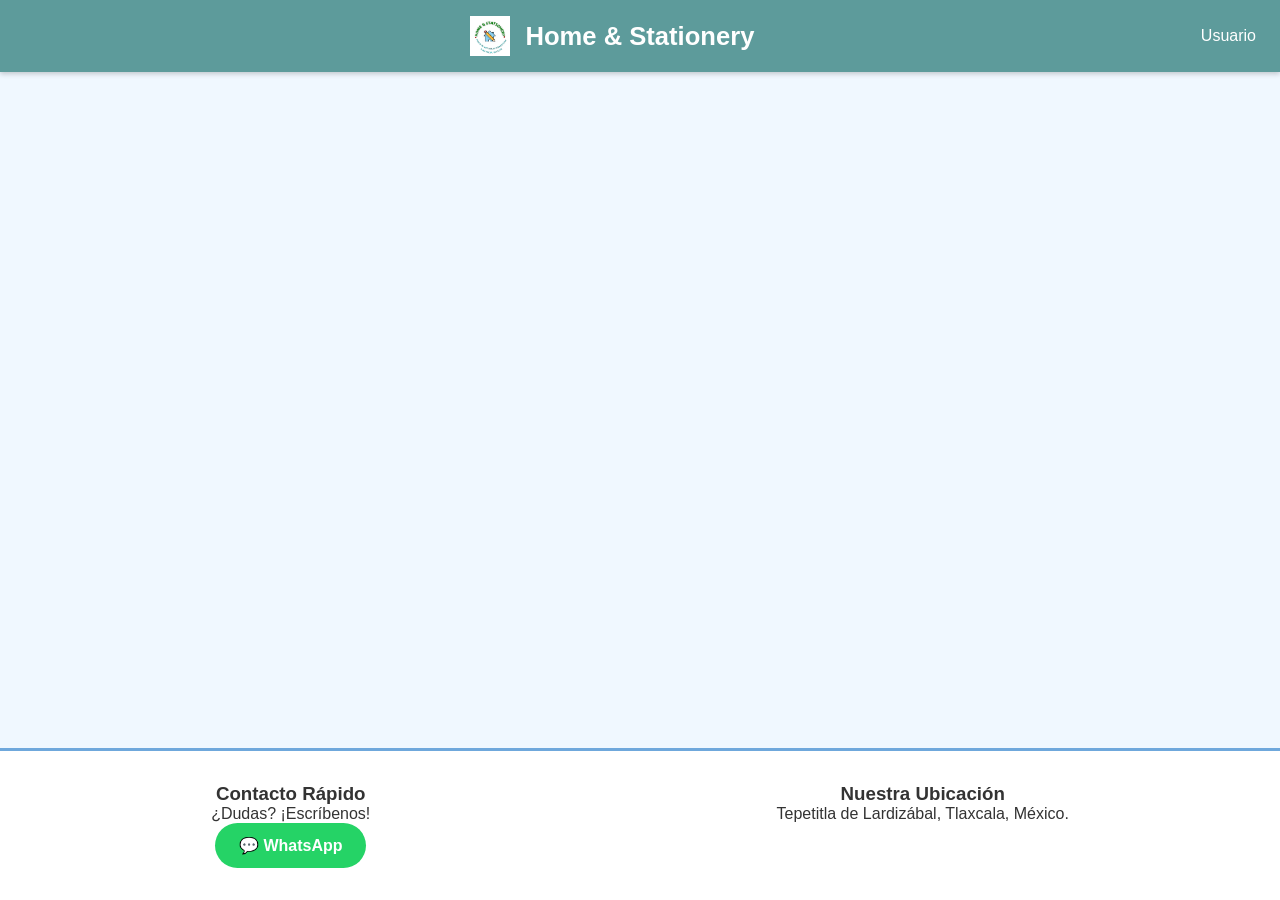
==== producto.html @ 23cab2e7 "Create producto.html Signed-off-by: ＠┊ғᴇʀɴᴀɴᴅᴏ <113485181+LuisferC19@users.noreply.github.com>" ====
<!DOCTYPE html>
<html lang="es">
<head>
    <meta charset="UTF-8" />
    <meta name="viewport" content="width=device-width, initial-scale=1" />
    <title>Detalle del Producto - Home & Stationery</title>
    <link rel="stylesheet" href="styles.css" />
    <link rel="manifest" href="manifest.json" />
    <meta name="theme-color" content="#5d9b9b" />
    <style>
        /* Estilos específicos para la página de detalle */
        .producto-detalle-container {
            max-width: 1000px;
            margin: 2rem auto;
            padding: 2rem;
            background-color: var(--card-bg-color);
            border-radius: 8px;
            box-shadow: 0 4px 15px var(--shadow-color);
            display: grid;
            grid-template-columns: 1fr 1fr;
            gap: 2rem;
        }
        .producto-detalle-imagen img {
            width: 100%;
            max-height: 400px;
            object-fit: contain;
            border-radius: 8px;
            background-color: #fff;
        }
        .producto-detalle-info h1 {
            font-size: 2.2rem;
            margin-bottom: 1rem;
        }
        .producto-detalle-info .precio {
            font-size: 2rem;
            font-weight: bold;
            color: var(--primary-color);
            margin-bottom: 1rem;
        }
        .producto-detalle-info .descripcion {
            line-height: 1.6;
            margin-bottom: 1.5rem;
        }
        .producto-detalle-info .stock-info {
            margin-bottom: 1.5rem;
        }
        .producto-detalle-info .agregar-controls {
            display: flex;
            gap: 1rem;
        }
         .producto-detalle-info .cantidad-input {
            width: 70px;
            padding: 0.75rem;
            text-align: center;
        }
        .producto-detalle-info .btn-agregar-carrito {
            padding: 0.75rem 1.5rem;
        }
        .productos-relacionados {
            grid-column: 1 / -1; /* Ocupa todo el ancho */
            margin-top: 2rem;
            border-top: 1px solid var(--border-color);
            padding-top: 2rem;
        }
        @media (max-width: 768px) {
            .producto-detalle-container {
                grid-template-columns: 1fr;
            }
        }
    </style>
</head>
<body>
    <header class="header">
        <div class="header-content">
             <a href="index.html" class="title-container" style="text-decoration: none; color: inherit;">
                <img src="img/HomeStatio.png" alt="Logo de Home & Stationery" class="header-logo">
                <h1 class="header-title">Home & Stationery</h1>
            </a>
            <div class="header-right-controls">
                <div class="header-user">
                    <span id="nombreUsuario">Usuario</span>
                </div>
            </div>
        </div>
    </header>

    <main id="producto-detalle" class="main-content">
        </main>
    
    <div id="toast" class="toast" role="alert" aria-live="assertive"></div>

    <footer class="footer">
        <div class="footer-contact">
            <h3>Contacto Rápido</h3>
            <p>¿Dudas? ¡Escríbenos!</p>
            <a href="https://wa.me/522481602590" target="_blank" rel="noopener" class="btn-whatsapp-footer">💬 WhatsApp</a>
        </div>
        <div class="footer-map">
            <h3>Nuestra Ubicación</h3>
            <p>Tepetitla de Lardizábal, Tlaxcala, México.</p>
        </div>
    </footer>

    <script src="producto.js"></script>
    <script src="sw-register.js"></script>
</body>
</html>
---- styles.css ----
:root {
    --bg-color: #f0f8ff;
    --card-bg-color: #ffffff;
    --text-color: #333333;
    --header-bg-color: #5d9b9b;
    --header-text-color: #ffffff;
    --primary-color: #6fa8dc;
    --primary-hover-color: #5a8db9;
    --shadow-color: rgba(0, 0, 0, 0.08);
    --shadow-hover-color: rgba(0, 0, 0, 0.15);
    --border-color: #e0e0e0;
    --sidebar-bg-color: #ffffff;
    --danger-color: #e57373;
    --danger-hover-color: #d32f2f;
}

[data-theme="dark"] {
    --bg-color: #1e1e1e;
    --card-bg-color: #2d2d2d;
    --text-color: #e0e0e0;
    --header-bg-color: #4a7c7c;
    --header-text-color: #ffffff;
    --primary-color: #82b9e6;
    --primary-hover-color: #6fa8dc;
    --shadow-color: rgba(0, 0, 0, 0.2);
    --shadow-hover-color: rgba(0, 0, 0, 0.3);
    --border-color: #444444;
    --sidebar-bg-color: #252525;
    --danger-color: #ef9a9a;
    --danger-hover-color: #e57373;
}

/* --- ANIMACIÓN DE VUELO AL CARRITO --- */
@keyframes fly-to-cart {
    0% {
        transform: scale(1);
        opacity: 1;
    }
    100% {
        transform: scale(0.1);
        opacity: 0;
    }
}

.producto-imagen-volando {
    position: fixed;
    z-index: 1500;
    border-radius: 50%;
    background-color: #fff;
    box-shadow: 0 4px 15px rgba(0,0,0,0.3);
    pointer-events: none;
    animation: fly-to-cart 0.8s ease-in-out forwards;
}

* {
    margin: 0;
    padding: 0;
    box-sizing: border-box;
    font-family: 'Segoe UI', Arial, sans-serif;
}

body {
    background: var(--bg-color);
    color: var(--text-color);
    display: flex;
    flex-direction: column;
    min-height: 100vh;
    transition: background-color 0.3s ease, color 0.3s ease;
}

:focus-visible {
    outline: 3px solid var(--primary-color);
    outline-offset: 2px;
}

.header {
    background-color: var(--header-bg-color);
    color: var(--header-text-color);
    padding: 1rem 1.5rem;
    position: sticky;
    top: 0;
    z-index: 1000;
    width: 100%;
    box-shadow: 0 2px 5px rgba(0,0,0,0.2);
}

.header-content {
    max-width: 1400px;
    margin: 0 auto;
    display: flex;
    align-items: center;
    justify-content: space-between;
}

.title-container {
    display: flex;
    align-items: center;
    justify-content: center;
    flex-grow: 1;
}

.header-logo {
    height: 40px;
    margin-right: 15px;
}

.header-title {
    font-size: 1.6rem;
    font-weight: 700;
}

.header-right-controls {
    display: flex;
    align-items: center;
}

.header-user {
    display: flex;
    align-items: center;
    gap: 0.5rem;
    font-size: 1rem;
}

.user-icon { font-size: 1.5rem; }

#themeToggleBtn {
    background: none;
    border: none;
    color: var(--header-text-color);
    font-size: 1.5rem;
    cursor: pointer;
    margin-left: 1rem;
    transition: transform 0.2s ease;
}
#themeToggleBtn:hover { transform: scale(1.1); }

.main-container {
    display: flex;
    max-width: 1400px;
    width: 100%;
    margin: 1.5rem auto;
    padding: 0 1.5rem;
    gap: 2rem;
    flex-grow: 1;
}

.sidebar {
    width: 260px;
    flex-shrink: 0;
    background-color: var(--sidebar-bg-color);
    padding: 1.5rem;
    border-radius: 8px;
    height: fit-content;
    box-shadow: 0 2px 8px var(--shadow-color);
    transition: transform 0.3s ease-in-out;
}

.filtros-nav h2 {
    font-size: 1.4rem;
    margin-bottom: 1.5rem;
    border-bottom: 2px solid var(--primary-color);
    padding-bottom: 0.5rem;
}

.filtros-nav label {
    display: block;
    font-weight: 600;
    margin-top: 1rem;
    margin-bottom: 0.5rem;
}

#buscador, #categoriaFiltro {
    width: 100%;
    padding: 0.75rem;
    border: 1px solid var(--border-color);
    border-radius: 5px;
    font-size: 1rem;
    background: var(--bg-color);
    color: var(--text-color);
    transition: border-color 0.2s, box-shadow 0.2s;
}

#buscador:focus, #categoriaFiltro:focus {
    outline: none;
    border-color: var(--primary-color);
    box-shadow: 0 0 5px var(--primary-color);
}

.nav-extras {
    margin-top: 2rem;
    display: flex;
    flex-direction: column;
    gap: 1rem;
}

.nav-extras button {
    background-color: transparent;
    border: 1px solid var(--primary-color);
    color: var(--primary-color);
    padding: 0.75rem;
    border-radius: 5px;
    cursor: pointer;
    text-align: left;
    font-weight: 600;
    transition: all 0.2s ease;
}

.nav-extras button:hover {
    background-color: var(--primary-color);
    color: var(--header-text-color);
}

.main-content {
    flex-grow: 1;
}

.catalogo {
    width: 100%;
    display: grid;
    grid-template-columns: repeat(auto-fill, minmax(230px, 1fr));
    gap: 1.5rem;
}

.producto {
    background: var(--card-bg-color);
    border-radius: 8px;
    border: 1px solid var(--border-color);
    box-shadow: 0 4px 6px var(--shadow-color);
    padding: 1rem;
    display: flex;
    flex-direction: column;
    transition: transform 0.2s ease, box-shadow 0.2s ease;
    position: relative;
}

.producto-link {
    text-decoration: none;
    color: inherit;
    display: contents; /* Hace que el link no afecte el layout flex */
}


.producto:hover {
    transform: translateY(-5px);
    box-shadow: 0 8px 15px var(--shadow-hover-color);
}

.producto img {
    width: 100%;
    height: 180px;
    object-fit: contain;
    margin-bottom: 1rem;
    border-radius: 4px;
    background-color: #fff;
    cursor: pointer;
}

.producto h3 {
    color: var(--text-color);
    font-weight: 600;
    font-size: 1.1rem;
    margin-bottom: 0.5rem;
    min-height: 44px;
    line-height: 1.3;
    cursor: pointer;
}

.producto .precio {
    font-weight: 700;
    font-size: 1.4rem;
    color: var(--primary-color);
    margin-bottom: 0.75rem;
}

.producto .stock-info {
    font-size: 0.85rem;
    color: #666;
    margin-bottom: 1rem;
}
[data-theme="dark"] .producto .stock-info { color: #aaa; }

.producto .agregar-controls {
    display: flex;
    gap: 0.5rem;
    margin-top: auto; /* Empuja los controles hacia abajo */
}

.producto .cantidad-input {
    width: 60px;
    text-align: center;
    border: 1px solid var(--border-color);
    border-radius: 5px;
    background-color: var(--bg-color);
    color: var(--text-color);
    font-size: 1rem;
    font-weight: 600;
}

.producto button.btn-agregar-carrito {
    background-color: var(--primary-color);
    border: none;
    color: white;
    padding: 0.75rem 0;
    font-weight: 600;
    border-radius: 5px;
    cursor: pointer;
    font-size: 1rem;
    flex-grow: 1; /* El botón ocupa el espacio restante */
    transition: background-color 0.2s ease;
}

.producto button.btn-agregar-carrito:hover {
    background-color: var(--primary-hover-color);
}

.share-btn {
    background: rgba(255, 255, 255, 0.7);
    border: none;
    border-radius: 50%;
    cursor: pointer;
    position: absolute;
    top: 10px;
    right: 10px;
    opacity: 0.7;
    transition: opacity 0.2s, transform 0.2s;
    padding: 5px;
    display: flex;
    align-items: center;
    justify-content: center;
}
.share-btn:hover { 
    opacity: 1;
    transform: scale(1.1);
}
.share-btn img { 
    width: 20px; 
    height: 20px;
    margin-bottom: 0; 
}

.btn-carrito {
    position: fixed;
    bottom: 20px;
    right: 20px;
    background-color: var(--primary-color);
    color: white;
    border: none;
    border-radius: 50px;
    padding: 1rem 1.5rem;
    font-size: 1rem;
    font-weight: bold;
    cursor: pointer;
    box-shadow: 0 4px 15px rgba(0,0,0,0.2);
    z-index: 999;
    transition: transform 0.2s ease;
}
.btn-carrito:hover { transform: scale(1.05); }

.carrito-offcanvas {
    position: fixed;
    top: 0;
    right: -100%;
    width: 100%;
    max-width: 400px;
    height: 100%;
    background-color: var(--card-bg-color);
    box-shadow: -5px 0 15px rgba(0,0,0,0.2);
    z-index: 1200;
    display: flex;
    flex-direction: column;
    transition: right 0.4s ease-in-out;
}
.carrito-offcanvas.abierto { right: 0; }

.carrito-header {
    display: flex;
    justify-content: space-between;
    align-items: center;
    padding: 1.5rem;
    border-bottom: 1px solid var(--border-color);
}
.carrito-header h2 { font-size: 1.5rem; }
.carrito-header button { background: none; border: none; font-size: 1.5rem; cursor: pointer; color: var(--text-color); }

#contenidoCarrito {
    flex-grow: 1;
    overflow-y: auto;
    padding: 1rem;
}

.carrito-item {
    display: flex;
    align-items: center;
    gap: 1rem;
    padding: 1rem 0.5rem;
    border-bottom: 1px solid var(--border-color);
}
.carrito-item:last-child { border-bottom: none; }

.carrito-item img {
    width: 60px;
    height: 60px;
    object-fit: contain;
    border-radius: 4px;
}

.carrito-item-info { flex-grow: 1; }
.carrito-item-info h4 { font-size: 1rem; margin-bottom: 0.25rem; }
.carrito-item-info p { font-size: 0.9rem; color: #666; }
[data-theme="dark"] .carrito-item-info p { color: #aaa; }

.btn-eliminar-item {
    background-color: #f0f0f0;
    color: #333;
    border: none;
    border-radius: 50%;
    width: 30px;
    height: 30px;
    font-weight: bold;
    cursor: pointer;
    transition: background-color 0.2s;
}
.btn-eliminar-item:hover { background-color: #e0e0e0; }
[data-theme="dark"] .btn-eliminar-item { background-color: #444; color: #eee; }
[data-theme="dark"] .btn-eliminar-item:hover { background-color: #555; }


.carrito-info {
    padding: 1rem 1.5rem;
    font-size: 0.9rem;
    color: var(--primary-color);
    border-top: 1px solid var(--border-color);
}

.carrito-footer {
    padding: 1.5rem;
    border-top: 1px solid var(--border-color);
    background-color: var(--bg-color);
    display: flex;
    flex-direction: column;
    gap: 1rem;
}
.carrito-footer p { font-size: 1.5rem; font-weight: bold; text-align: right; }
.carrito-footer button {
    padding: 1rem;
    border-radius: 5px;
    border: none;
    font-size: 1rem;
    font-weight: 600;
    cursor: pointer;
    transition: opacity 0.2s;
}
.carrito-footer button:hover { opacity: 0.85; }

#enviarPedidoBtn { background-color: #25d366; color: white; }
#guardarCarritoBtn { background-color: #555; color: white; }
[data-theme="dark"] #guardarCarritoBtn { background-color: #777; }
#vaciarCarritoBtn { background-color: transparent; color: var(--danger-color); border: 2px solid var(--danger-color); }
#vaciarCarritoBtn:hover { background-color: var(--danger-color); color: white; }


.modal {
    position: fixed;
    z-index: 1300;
    left: 0;
    top: 0;
    width: 100%;
    height: 100%;
    background-color: rgba(0, 0, 0, 0.7);
    display: flex;
    justify-content: center;
    align-items: center;
}
.modal.oculto { display: none; }

.cerrar {
    position: absolute;
    top: 20px;
    right: 35px;
    color: #f1f1f1;
    font-size: 40px;
    font-weight: bold;
    cursor: pointer;
}

.modal-content {
    background-color: var(--card-bg-color);
    padding: 2rem;
    border-radius: 8px;
    width: 90%;
    max-width: 500px;
    max-height: 80vh;
    display: flex;
    flex-direction: column;
    position: relative;
}
.modal-content .cerrar {
    position: absolute;
    top: 10px;
    right: 20px;
    color: var(--text-color);
    font-size: 28px;
}

.modal-header {
    display: flex;
    justify-content: space-between;
    align-items: center;
    border-bottom: 1px solid var(--border-color);
    padding-bottom: 1rem;
    margin-bottom: 1rem;
}
#contenidoHistorial, #contenidoCarritosGuardados {
    overflow-y: auto;
}

.toast {
    position: fixed;
    bottom: -100px;
    left: 50%;
    transform: translateX(-50%);
    background-color: #333;
    color: white;
    padding: 1rem 2rem;
    border-radius: 50px;
    z-index: 1500;
    transition: bottom 0.5s ease;
}
.toast.mostrar { bottom: 30px; }
.toast.error { background-color: #d32f2f; }
.toast.info { background-color: #1976d2; }

.encuesta {
    position: fixed;
    bottom: 20px;
    left: 20px;
    background-color: var(--card-bg-color);
    padding: 1rem;
    border-radius: 8px;
    box-shadow: 0 4px 15px rgba(0,0,0,0.2);
    z-index: 1000;
}
.encuesta.oculto { display: none; }

.search-container { position: relative; }
.suggestions-container {
    position: absolute;
    top: 100%;
    left: 0;
    right: 0;
    background: var(--card-bg-color);
    border: 1px solid var(--border-color);
    border-radius: 0 0 5px 5px;
    z-index: 200;
    max-height: 250px;
    overflow-y: auto;
}
.suggestion-item { padding: 0.8rem 1rem; cursor: pointer; }
.suggestion-item:hover { background-color: var(--bg-color); }

.productos-vistos-container { width: 100%; margin-bottom: 2rem; }
.catalogo-reducido {
    display: grid;
    grid-template-columns: repeat(auto-fill, minmax(160px, 1fr));
    gap: 1rem;
}
.catalogo-reducido .producto { padding: 0.8rem; }
.catalogo-reducido .producto h3 { font-size: 0.9rem; min-height: 36px; }
.catalogo-reducido .producto img { height: 100px; }

.footer {
    width: 100%;
    margin-top: auto;
    padding: 2rem 1.5rem;
    border-top: 3px solid var(--primary-color);
    background-color: var(--card-bg-color);
    display: flex;
    justify-content: space-around;
    flex-wrap: wrap;
    gap: 2rem;
    text-align: center;
}
.btn-whatsapp-footer {
    display: inline-block;
    background-color: #25d366;
    color: white;
    padding: 0.8rem 1.5rem;
    border-radius: 25px;
    text-decoration: none;
    font-weight: bold;
}

.btn-hamburguesa {
    display: none;
    font-size: 1.8rem;
    background: none;
    border: none;
    color: var(--header-text-color);
    cursor: pointer;
    z-index: 1200;
}

@media (max-width: 900px) {
    .main-container {
        flex-direction: column;
    }
    .sidebar {
        position: fixed;
        left: 0;
        top: 0;
        height: 100%;
        transform: translateX(-100%);
        z-index: 1100;
        overflow-y: auto;
        border-radius: 0;
    }
    .sidebar.visible {
        transform: translateX(0);
    }
    .btn-hamburguesa {
        display: block;
    }
    .header-title {
        font-size: 1.2rem;
    }
}

@media (max-width: 480px) {
    .header-content {
        flex-wrap: wrap;
        justify-content: center;
    }
    .header-title {
        order: -1;
        width: 100%;
        text-align: center;
        margin-bottom: 0.5rem;
    }
    .btn-carrito {
        padding: 0.8rem 1.2rem;
        font-size: 0.9rem;
    }
}
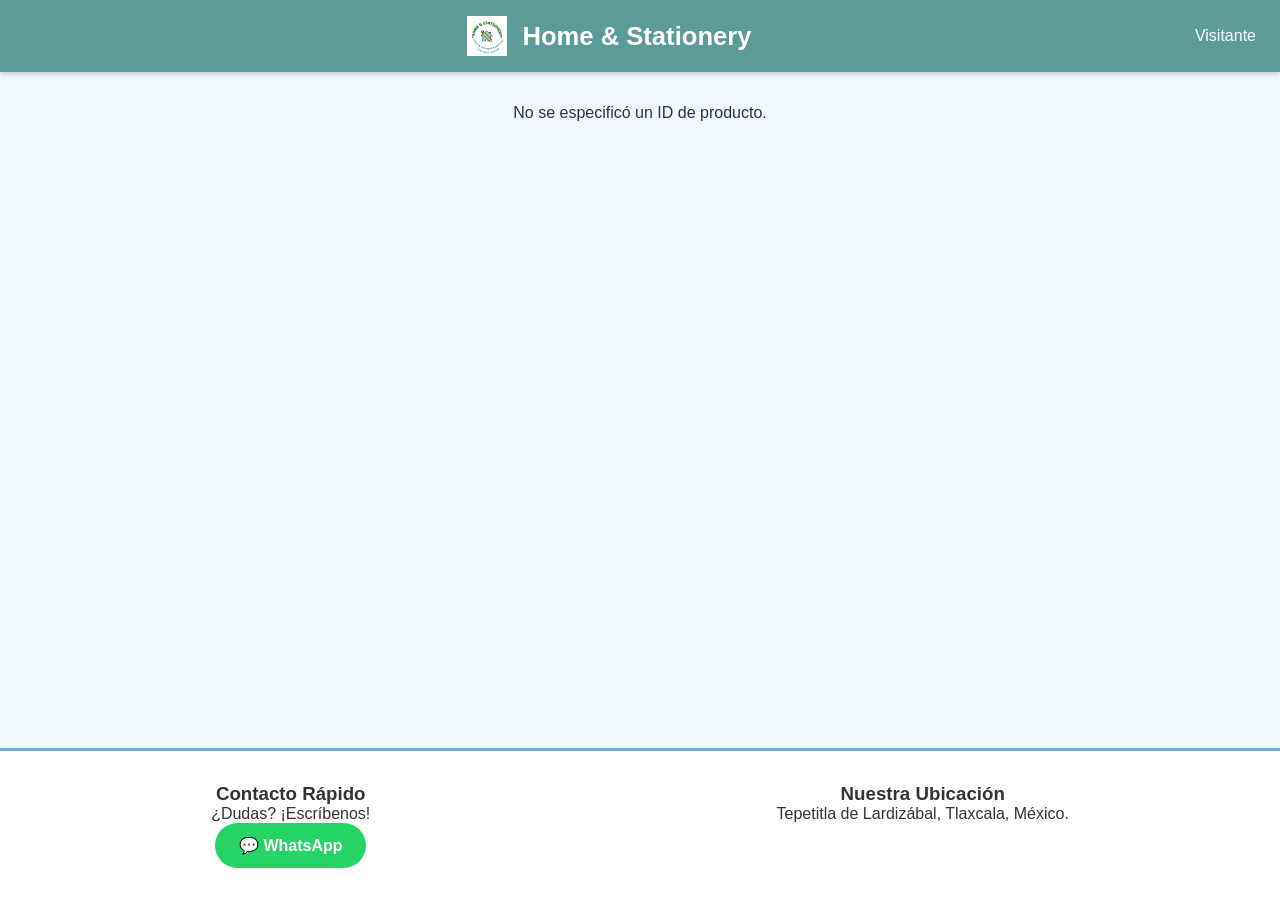
==== commit a03631d0: "Update producto.html Signed-off-by: ＠┊ғᴇʀɴᴀɴᴅᴏ <113485181+LuisferC19@users.noreply.github.com>" ====
--- a/producto.html
+++ b/producto.html
@@ -7,67 +7,6 @@
     <link rel="stylesheet" href="styles.css" />
     <link rel="manifest" href="manifest.json" />
     <meta name="theme-color" content="#5d9b9b" />
-    <style>
-        /* Estilos específicos para la página de detalle */
-        .producto-detalle-container {
-            max-width: 1000px;
-            margin: 2rem auto;
-            padding: 2rem;
-            background-color: var(--card-bg-color);
-            border-radius: 8px;
-            box-shadow: 0 4px 15px var(--shadow-color);
-            display: grid;
-            grid-template-columns: 1fr 1fr;
-            gap: 2rem;
-        }
-        .producto-detalle-imagen img {
-            width: 100%;
-            max-height: 400px;
-            object-fit: contain;
-            border-radius: 8px;
-            background-color: #fff;
-        }
-        .producto-detalle-info h1 {
-            font-size: 2.2rem;
-            margin-bottom: 1rem;
-        }
-        .producto-detalle-info .precio {
-            font-size: 2rem;
-            font-weight: bold;
-            color: var(--primary-color);
-            margin-bottom: 1rem;
-        }
-        .producto-detalle-info .descripcion {
-            line-height: 1.6;
-            margin-bottom: 1.5rem;
-        }
-        .producto-detalle-info .stock-info {
-            margin-bottom: 1.5rem;
-        }
-        .producto-detalle-info .agregar-controls {
-            display: flex;
-            gap: 1rem;
-        }
-         .producto-detalle-info .cantidad-input {
-            width: 70px;
-            padding: 0.75rem;
-            text-align: center;
-        }
-        .producto-detalle-info .btn-agregar-carrito {
-            padding: 0.75rem 1.5rem;
-        }
-        .productos-relacionados {
-            grid-column: 1 / -1; /* Ocupa todo el ancho */
-            margin-top: 2rem;
-            border-top: 1px solid var(--border-color);
-            padding-top: 2rem;
-        }
-        @media (max-width: 768px) {
-            .producto-detalle-container {
-                grid-template-columns: 1fr;
-            }
-        }
-    </style>
 </head>
 <body>
     <header class="header">
@@ -85,7 +24,27 @@
     </header>
 
     <main id="producto-detalle" class="main-content">
-        </main>
+        <div class="producto-detalle-container">
+            <div class="producto-detalle-galeria">
+                <img src="" alt="Imagen principal del producto" id="imagen-principal">
+                <div id="galeria-thumbnails">
+                    </div>
+            </div>
+            <div class="producto-detalle-info">
+                <h1 id="producto-nombre">Cargando producto...</h1>
+                <p class="precio" id="producto-precio"></p>
+                <p class="descripcion" id="producto-descripcion"></p>
+                <div class="agregar-controls">
+                    <input type="number" id="cantidad-detalle" class="cantidad-input" value="1" min="1" aria-label="Cantidad">
+                    <button id="btn-agregar-detalle" class="btn-agregar-carrito">Agregar al Carrito</button>
+                </div>
+            </div>
+            <div id="productos-relacionados" class="productos-relacionados">
+                <h2>Productos Relacionados</h2>
+                <div id="catalogo-relacionados" class="catalogo-reducido"></div>
+            </div>
+        </div>
+    </main>
     
     <div id="toast" class="toast" role="alert" aria-live="assertive"></div>
 
--- a/styles.css
+++ b/styles.css
@@ -30,16 +30,9 @@
     --danger-hover-color: #e57373;
 }
 
-/* --- ANIMACIÓN DE VUELO AL CARRITO --- */
 @keyframes fly-to-cart {
-    0% {
-        transform: scale(1);
-        opacity: 1;
-    }
-    100% {
-        transform: scale(0.1);
-        opacity: 0;
-    }
+    0% { transform: scale(1); opacity: 1; }
+    100% { transform: scale(0.1); opacity: 0; }
 }
 
 .producto-imagen-volando {
@@ -236,7 +229,7 @@
 .producto-link {
     text-decoration: none;
     color: inherit;
-    display: contents; /* Hace que el link no afecte el layout flex */
+    display: contents;
 }
 
 
@@ -269,20 +262,13 @@
     font-weight: 700;
     font-size: 1.4rem;
     color: var(--primary-color);
-    margin-bottom: 0.75rem;
-}
-
-.producto .stock-info {
-    font-size: 0.85rem;
-    color: #666;
     margin-bottom: 1rem;
 }
-[data-theme="dark"] .producto .stock-info { color: #aaa; }
 
 .producto .agregar-controls {
     display: flex;
     gap: 0.5rem;
-    margin-top: auto; /* Empuja los controles hacia abajo */
+    margin-top: auto;
 }
 
 .producto .cantidad-input {
@@ -305,7 +291,7 @@
     border-radius: 5px;
     cursor: pointer;
     font-size: 1rem;
-    flex-grow: 1; /* El botón ocupa el espacio restante */
+    flex-grow: 1;
     transition: background-color 0.2s ease;
 }
 
@@ -567,6 +553,8 @@
 .catalogo-reducido .producto { padding: 0.8rem; }
 .catalogo-reducido .producto h3 { font-size: 0.9rem; min-height: 36px; }
 .catalogo-reducido .producto img { height: 100px; }
+.catalogo-reducido .producto .precio { font-size: 1.1rem; }
+
 
 .footer {
     width: 100%;
@@ -600,44 +588,79 @@
     z-index: 1200;
 }
 
+/* --- ESTILOS PÁGINA DE DETALLE Y GALERÍA --- */
+.producto-detalle-container {
+    max-width: 1000px;
+    margin: 2rem auto;
+    padding: 2rem;
+    background-color: var(--card-bg-color);
+    border-radius: 8px;
+    box-shadow: 0 4px 15px var(--shadow-color);
+    display: grid;
+    grid-template-columns: 1fr 1fr;
+    gap: 2rem;
+}
+.producto-detalle-galeria {
+    display: flex;
+    flex-direction: column;
+    gap: 1rem;
+}
+#imagen-principal {
+    width: 100%;
+    height: 400px;
+    object-fit: contain;
+    border-radius: 8px;
+    background-color: #fff;
+    border: 1px solid var(--border-color);
+}
+#galeria-thumbnails {
+    display: flex;
+    gap: 0.5rem;
+    flex-wrap: wrap;
+    justify-content: center;
+}
+.thumbnail-img {
+    width: 80px;
+    height: 80px;
+    object-fit: contain;
+    border-radius: 4px;
+    border: 2px solid var(--border-color);
+    cursor: pointer;
+    transition: border-color 0.2s;
+    background-color: #fff;
+}
+.thumbnail-img:hover {
+    border-color: var(--primary-hover-color);
+}
+.thumbnail-img.active {
+    border-color: var(--primary-color);
+    box-shadow: 0 0 5px var(--primary-color);
+}
+
+.producto-detalle-info h1 { font-size: 2.2rem; margin-bottom: 1rem; }
+.producto-detalle-info .precio { font-size: 2rem; font-weight: bold; color: var(--primary-color); margin-bottom: 1.5rem; }
+.producto-detalle-info .descripcion { line-height: 1.6; margin-bottom: 1.5rem; }
+.producto-detalle-info .agregar-controls { display: flex; gap: 1rem; margin-top: 1.5rem; }
+.producto-detalle-info .cantidad-input { width: 70px; padding: 0.75rem; text-align: center; }
+.producto-detalle-info .btn-agregar-carrito { padding: 0.75rem 1.5rem; }
+.productos-relacionados { grid-column: 1 / -1; margin-top: 2rem; border-top: 1px solid var(--border-color); padding-top: 2rem; }
+
 @media (max-width: 900px) {
-    .main-container {
-        flex-direction: column;
-    }
-    .sidebar {
-        position: fixed;
-        left: 0;
-        top: 0;
-        height: 100%;
-        transform: translateX(-100%);
-        z-index: 1100;
-        overflow-y: auto;
-        border-radius: 0;
-    }
-    .sidebar.visible {
-        transform: translateX(0);
-    }
-    .btn-hamburguesa {
-        display: block;
-    }
-    .header-title {
-        font-size: 1.2rem;
-    }
+    .main-container { flex-direction: column; }
+    .sidebar { position: fixed; left: 0; top: 0; height: 100%; transform: translateX(-100%); z-index: 1100; overflow-y: auto; border-radius: 0; }
+    .sidebar.visible { transform: translateX(0); }
+    .btn-hamburguesa { display: block; }
+    .header-title { font-size: 1.2rem; }
+}
+
+@media (max-width: 768px) {
+    .producto-detalle-container { grid-template-columns: 1fr; }
+    #imagen-principal { height: 300px; }
+    .thumbnail-img { width: 60px; height: 60px; }
 }
 
 @media (max-width: 480px) {
-    .header-content {
-        flex-wrap: wrap;
-        justify-content: center;
-    }
-    .header-title {
-        order: -1;
-        width: 100%;
-        text-align: center;
-        margin-bottom: 0.5rem;
-    }
-    .btn-carrito {
-        padding: 0.8rem 1.2rem;
-        font-size: 0.9rem;
-    }
-}
+    .header-content { flex-wrap: wrap; justify-content: center; }
+    .header-title { order: -1; width: 100%; text-align: center; margin-bottom: 0.5rem; }
+    .btn-carrito { padding: 0.8rem 1.2rem; font-size: 0.9rem; }
+}
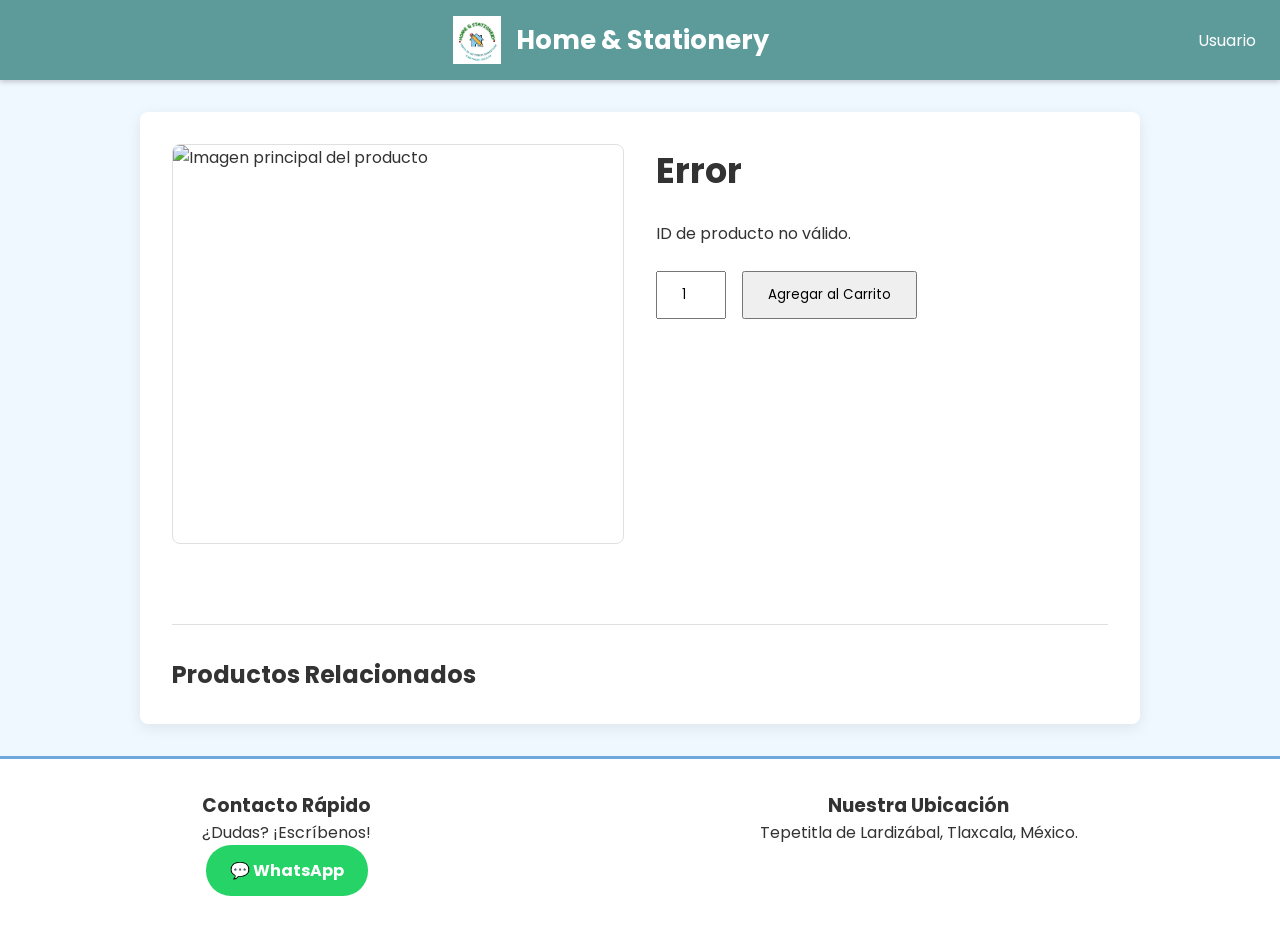
==== commit 916f42e4: "Update producto.html Signed-off-by: ＠┊ғᴇʀɴᴀɴᴅᴏ <113485181+LuisferC19@users.noreply.github.com>" ====
--- a/producto.html
+++ b/producto.html
@@ -4,6 +4,11 @@
     <meta charset="UTF-8" />
     <meta name="viewport" content="width=device-width, initial-scale=1" />
     <title>Detalle del Producto - Home & Stationery</title>
+    
+    <link rel="preconnect" href="https://fonts.googleapis.com">
+    <link rel="preconnect" href="https://fonts.gstatic.com" crossorigin>
+    <link href="https://fonts.googleapis.com/css2?family=Poppins:wght@400;600;700&display=swap" rel="stylesheet">
+    
     <link rel="stylesheet" href="styles.css" />
     <link rel="manifest" href="manifest.json" />
     <meta name="theme-color" content="#5d9b9b" />
--- a/styles.css
+++ b/styles.css
@@ -49,7 +49,7 @@
     margin: 0;
     padding: 0;
     box-sizing: border-box;
-    font-family: 'Segoe UI', Arial, sans-serif;
+    font-family: 'Poppins', sans-serif; /* <-- LETRA MEJORADA */
 }
 
 body {
@@ -93,7 +93,7 @@
 }
 
 .header-logo {
-    height: 40px;
+    height: 48px; /* <-- LOGO MÁS GRANDE */
     margin-right: 15px;
 }
 
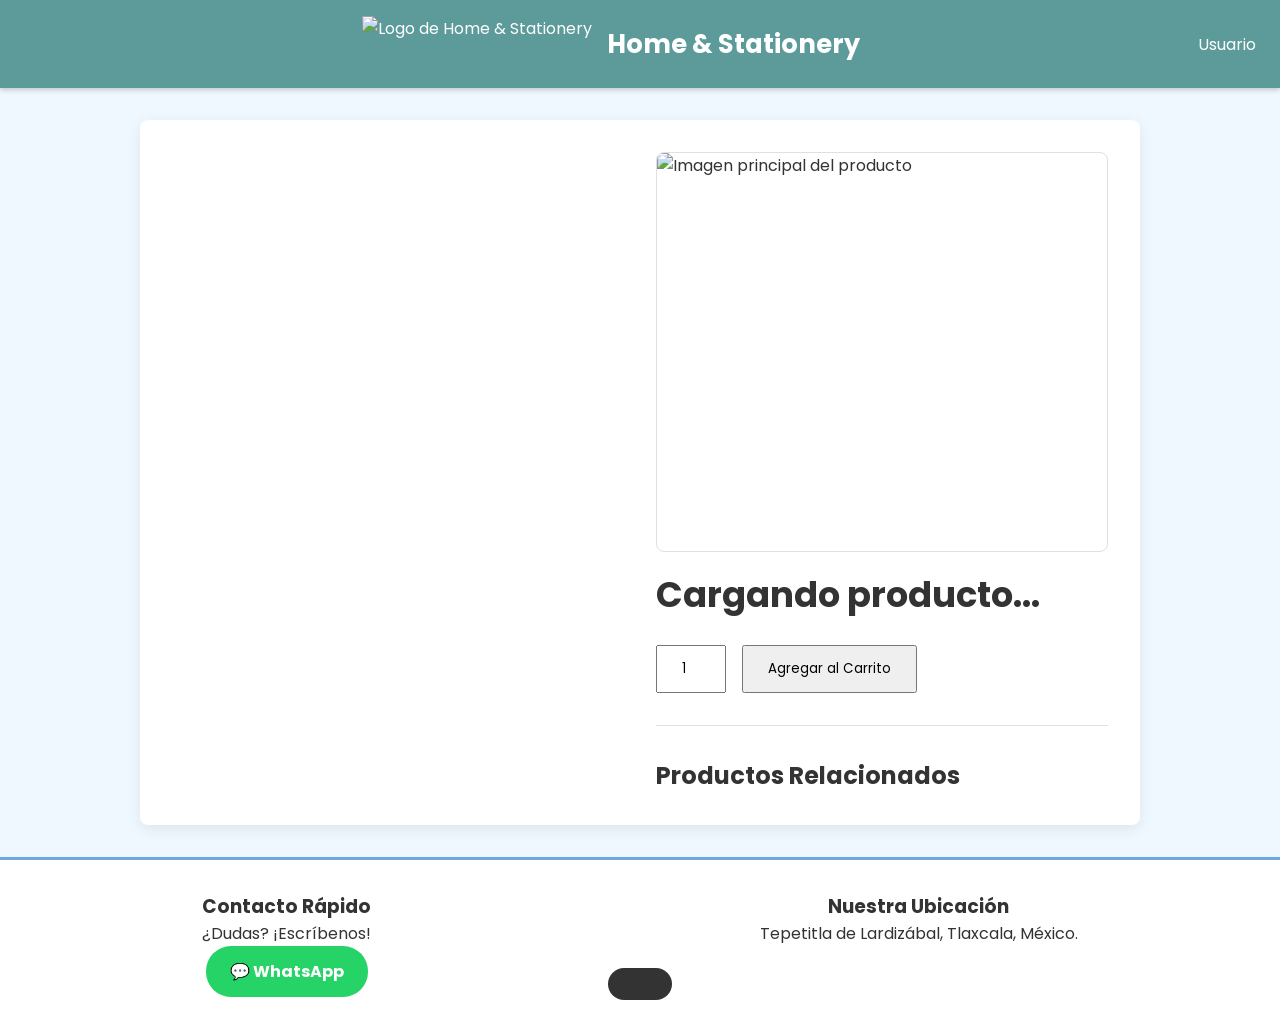
==== commit 176dc363: "Update product image and add loading skeleton" ====
--- a/producto.html
+++ b/producto.html
@@ -17,7 +17,7 @@
     <header class="header">
         <div class="header-content">
              <a href="index.html" class="title-container" style="text-decoration: none; color: inherit;">
-                <img src="img/HomeStatio.png" alt="Logo de Home & Stationery" class="header-logo">
+                <img src="img/thumb/HomeStatio.webp" alt="Logo de Home & Stationery" class="header-logo">
                 <h1 class="header-title">Home & Stationery</h1>
             </a>
             <div class="header-right-controls">
@@ -30,23 +30,35 @@
 
     <main id="producto-detalle" class="main-content">
         <div class="producto-detalle-container">
-            <div class="producto-detalle-galeria">
-                <img src="" alt="Imagen principal del producto" id="imagen-principal">
-                <div id="galeria-thumbnails">
-                    </div>
-            </div>
-            <div class="producto-detalle-info">
-                <h1 id="producto-nombre">Cargando producto...</h1>
-                <p class="precio" id="producto-precio"></p>
-                <p class="descripcion" id="producto-descripcion"></p>
-                <div class="agregar-controls">
-                    <input type="number" id="cantidad-detalle" class="cantidad-input" value="1" min="1" aria-label="Cantidad">
-                    <button id="btn-agregar-detalle" class="btn-agregar-carrito">Agregar al Carrito</button>
+            <div id="detalleSkeleton" class="producto-detalle-skeleton" aria-hidden="true">
+                <div class="skeleton-box skeleton-img-grande"></div>
+                <div class="producto-detalle-info-skeleton">
+                    <div class="skeleton-box skeleton-titulo"></div>
+                    <div class="skeleton-box skeleton-precio"></div>
+                    <div class="skeleton-box skeleton-texto"></div>
+                    <div class="skeleton-box skeleton-texto"></div>
+                    <div class="skeleton-box skeleton-texto" style="width:60%"></div>
                 </div>
             </div>
-            <div id="productos-relacionados" class="productos-relacionados">
-                <h2>Productos Relacionados</h2>
-                <div id="catalogo-relacionados" class="catalogo-reducido"></div>
+            <div id="detalleReal" class="producto-detalle-real oculto">
+                <div class="producto-detalle-galeria">
+                    <img src="" alt="Imagen principal del producto" id="imagen-principal">
+                    <div id="galeria-thumbnails">
+                        </div>
+                </div>
+                <div class="producto-detalle-info">
+                    <h1 id="producto-nombre">Cargando producto...</h1>
+                    <p class="precio" id="producto-precio"></p>
+                    <p class="descripcion" id="producto-descripcion"></p>
+                    <div class="agregar-controls">
+                        <input type="number" id="cantidad-detalle" class="cantidad-input" value="1" min="1" aria-label="Cantidad">
+                        <button id="btn-agregar-detalle" class="btn-agregar-carrito">Agregar al Carrito</button>
+                    </div>
+                </div>
+                <div id="productos-relacionados" class="productos-relacionados">
+                    <h2>Productos Relacionados</h2>
+                    <div id="catalogo-relacionados" class="catalogo-reducido"></div>
+                </div>
             </div>
         </div>
     </main>
@@ -65,7 +77,7 @@
         </div>
     </footer>
 
-    <script src="producto.js"></script>
+    <script type="module" src="js/detalle-page.js"></script>
     <script src="sw-register.js"></script>
 </body>
 </html>
--- a/styles.css
+++ b/styles.css
@@ -30,11 +30,6 @@
     --danger-hover-color: #e57373;
 }
 
-@keyframes fly-to-cart {
-    0% { transform: scale(1); opacity: 1; }
-    100% { transform: scale(0.1); opacity: 0; }
-}
-
 .producto-imagen-volando {
     position: fixed;
     z-index: 1500;
@@ -42,8 +37,17 @@
     background-color: #fff;
     box-shadow: 0 4px 15px rgba(0,0,0,0.3);
     pointer-events: none;
-    animation: fly-to-cart 0.8s ease-in-out forwards;
-}
+    /* Transición para animar el cambio de posición (top, left) y tamaño (transform) */
+    transition: top 0.8s ease-in, left 0.8s ease-in, transform 0.8s ease-in-out; 
+    animation: fly-to-cart-opacity 0.8s ease-in-out forwards;
+}
+
+/* Se separa la animación de opacidad para no interferir con la transición de posición */
+@keyframes fly-to-cart-opacity {
+    0% { opacity: 1; transform: scale(1); }
+    100% { opacity: 0; transform: scale(0.1); }
+}
+
 
 * {
     margin: 0;
@@ -93,7 +97,7 @@
 }
 
 .header-logo {
-    height: 48px; /* <-- LOGO MÁS GRANDE */
+    height: 56px; /* <-- LOGO MÁS GRANDE */
     margin-right: 15px;
 }
 
